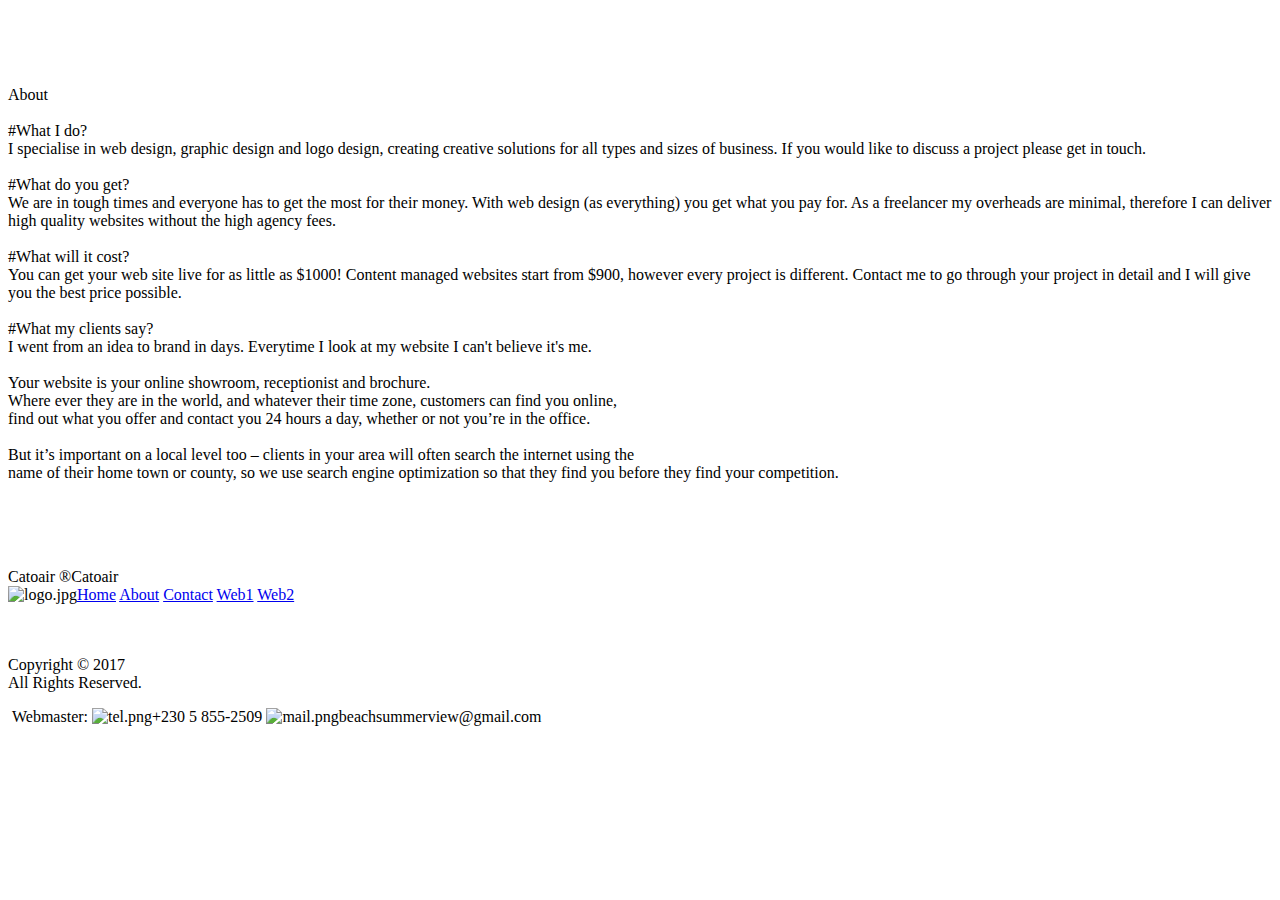
==== about.html @ 53fab041 "Rename About.html to about.html" ====
<!DOCTYPE html PUBLIC "-//W3C//DTD XHTML 1.0 Strict//EN" "http://www.w3.org/TR/xhtml1/DTD/xhtml1-strict.dtd">

<html xmlns="http://www.w3.org/1999/xhtml">
<head>
  <title>WELCOME</title>
  <meta http-equiv="content-type" content="text/html; charset=utf-8" />
  <meta name="referrer" content="default" id="meta_referrer" />
  <link rel="stylesheet" type="text/css" href="main.css" />
  <script type="text/javascript" src="main.js">
</script>
</head>

<body>
  <div id="container">
    <p><br />
    <br />
    <br /></p>

    <p id="content"><span id="heading"><span id="capital">About</span><br />
    </span><br />
#What I do?
<br />I specialise in web design, graphic design and logo design, creating creative solutions for all types and sizes of business. If you would like to discuss a project please get in touch.
<br />
<br />#What do you get?
<br />We are in tough times and everyone has to get the most for their money. With web design (as everything) you get what you pay for. As a freelancer my overheads are minimal, therefore I can deliver high quality websites without the high agency fees.
<br />
<br />#What will it cost?
<br />You can get your web site live for as little as $1000! Content managed websites start from $900, however every project is different. Contact me to go through your project in detail and I will give you the best price possible.
<br />
<br />#What my clients say?
<br />I went from an idea to brand in days. Everytime I look at my website I can't believe it's me.
<br />
<br />
Your website is your online showroom, receptionist and brochure.
<br />Where ever they are in the world, and whatever their time zone, customers can find you online, 
<br />find out what you offer and contact you 24 hours a day, whether or not you’re in the office.
<br />
<br />But it’s important on a local level too – clients in your area will often search the internet using the
<br />name of their home town or county, so we use search engine optimization so that they find you before they find your competition. 
    <p><br />
    <br />
    <br /></p>
  </div>

  <div id="header"></div>

  <div id="trademark">
    Catoair ®<span id="slogan">Catoair</span>
  </div>

  <div id="sidebar">
    <div id="palette">
      <img id="logo" src="image/logo.png" alt="logo.jpg" /><a href="index.html"><span class="link">Home</span></a> <a href="about.html"><span class="link">About</span></a> <a href="contact.html"><span class="link">Contact</span></a> <a href="contact.html"><span class="link">Web1</span></a> <a href="home.html"><span class="link">Web2</span></a><br />
      <br />
      <br />

      <p id="copyright">Copyright © 2017<br />
      All Rights Reserved.</p>
    </div>

    <p id="small"></p>
  </div>

  <p id="footer"></p>
<audio autoplay="autoplay">
  	<source src="image/a1.mp3" type="audio/mpeg" />
    <source src="image/a1.ogg" type="audio/mpeg" />
</audio>
  <p id="web">&nbsp;Webmaster: <img id="tel" src="image/tel.png" alt="tel.png" />+230 5 855-2509 <img id="mail" src="image/mail.png" alt="mail.png" />beachsummerview@gmail.com</p>
</body>
</html>
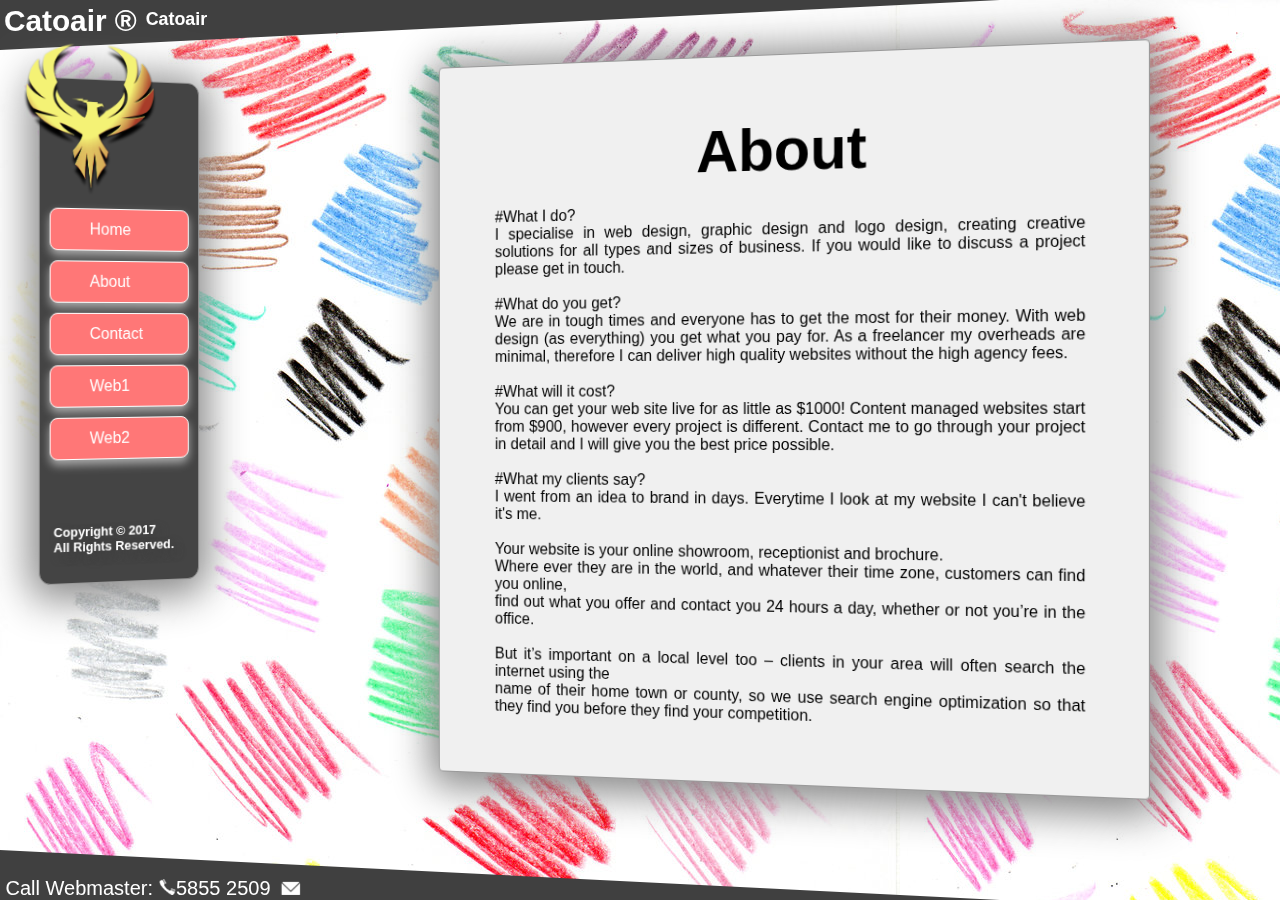
==== commit 09c257a0: "Create new file" ====
--- a/about.html
+++ b/about.html
@@ -66,6 +66,6 @@
   	<source src="image/a1.mp3" type="audio/mpeg" />
     <source src="image/a1.ogg" type="audio/mpeg" />
 </audio>
-  <p id="web">&nbsp;Webmaster: <img id="tel" src="image/tel.png" alt="tel.png" />+230 5 855-2509 <img id="mail" src="image/mail.png" alt="mail.png" />beachsummerview@gmail.com</p>
+  <p id="web">&nbsp;Call Webmaster: <img id="tel" src="image/tel.png" alt="tel.png" />5855 2509 <img id="mail" src="image/mail.png" alt="mail.png" /></p>
 </body>
 </html>
--- a/main.css
+++ b/main.css
@@ -0,0 +1,173 @@
+body, p {
+    margin: 0px;
+    padding: 0px;
+}
+a:link, a:visited {
+    border-style: solid;
+    border-color: #ffffff;
+    border-width: thin;
+    border-radius: 8px;
+    box-shadow: 0px 5px 10px 0px #aaaaaa;
+    background-color: #ff7777;
+    color: #ffffff;
+    display: block;
+    height: 40px;
+    line-height: 40px;
+    margin: 10px;
+    text-decoration: none;
+    vertical-align: middle;
+}
+a:hover, a:active {
+    border-style: solid;
+    background-color: #404040;
+    border-color: #ffffff;
+    border-radius: 8px;
+    border-width: 5px;
+    box-shadow: 0px 10px 40px 5px #555555;
+    color: #ffffff;
+    height: 32px;
+    line-height: 32px;
+}
+body {
+    background-image: url("image/b1.jpg");
+    font-family: helvetica, sans-serif;
+}
+.link {
+    display: block;
+    width: 20px;
+    margin-left: 28%;
+}
+#copyright {
+    display: block;
+    font-size: 80%;
+    font-weight: bold;
+    margin-left: 14px;
+    text-align: left;
+    text-shadow: 5px 5px 10px #404040;
+}
+#footer {
+    bottom: 0px;
+    border-bottom: 50px solid #404040;
+    border-right: 1000px solid transparent;
+    position: fixed;
+}
+#header {
+    border-right: 1000px solid transparent;
+    border-top: 50px solid #404040;
+    position: fixed;
+}
+#logo {
+    border-style: none;
+    height: 150px;
+    margin-left: -60px;
+    margin-top: -36px;
+    -webkit-filter: saturate(50%);
+    -moz-filter: saturate(50%);
+    -o-filter: saturate(50%);
+    -ms-filter: saturate(50%);
+    filter: saturate(50%);
+}
+#mail {
+    height: 30px;
+}
+#palette {
+    background-color: #444444;
+    border-style: solid;
+    border-width: 1px;
+    border-color: #999999;
+    border-radius: 12px;
+    box-shadow: 0px 5px 40px 10px #888888;
+    color: #ffffff;
+    height: 500px;
+    margin: auto;
+    width: 164px;
+    -webkit-transform: perspective( 1600px ) rotateY( 15deg );
+    -moz-transform: perspective( 1600px ) rotateY( 15deg );
+    -o-transform: perspective( 1600px ) rotateY( 15deg );
+    -ms-transform: perspective( 1600px ) rotateY( 15deg );
+    transform: perspective( 1600px ) rotateY( 15deg );
+}
+#sidebar {
+    height: 90%;
+    margin-top: 80px;
+    position: fixed;
+    text-align: center;
+    width: 240px;
+}
+#slogan {
+    font-size: 60%;
+    margin-left: 9px;
+    line-height: 30px;
+    vertical-align: top;
+}
+#small {
+    border-color: #c8c8c8;
+    height: 100%;
+}
+#tel {
+    height: 16px;
+}
+#trademark {
+    background-color: transparent;
+    color: #ffffff;
+    display: block;
+    font-size: 186%;
+    font-weight: bold;
+    margin: 4px;
+    position: fixed;
+    text-align: left;
+}
+#web {
+    background-color: transparent;
+    bottom: 0px;
+    color: #ffffff;
+    display: block;
+    font-size: 20px;
+    margin: 0px;
+    position: fixed;
+}
+
+/*About Us*/
+#capital {
+    font-size: 60px;
+    word-wrap: break-word;
+}
+#container {
+    border: 0px;
+    float: right;
+    height: 100%;
+    width: 78%;
+}
+#content {
+    background-color: #f0f0f0;
+    color: #000000;
+    display: block;
+    border-style: solid;
+    border-width: 1px;
+    border-color: #999999;
+    border-radius: 4px;
+    box-shadow: 0px 5px 40px 10px #888888;
+    margin: auto;
+    padding: 60px;
+    text-align: justify;
+    width: 60%;
+    -webkit-transform: perspective( 1600px ) rotateY( -10deg );
+    -moz-transform: perspective( 1600px ) rotateY( -10deg );
+    -o-transform: perspective( 1600px ) rotateY( -10deg );
+    -ms-transform: perspective( 1600px ) rotateY( -10deg );
+    transform: perspective( 1600px ) rotateY( -10deg );
+}
+#heading {
+    display: block;
+    font-size: 30px;
+    font-weight: bold;
+    text-align: center;
+}
+
+@media screen and (max-width: 1025px) {
+	header a.logo {
+	    height: 36px;
+	    background: rgba(0,0,0,.50) url(../images/logo_small.svg) no-repeat center center;
+	    background-size: 126px 17px;
+	}
+}
